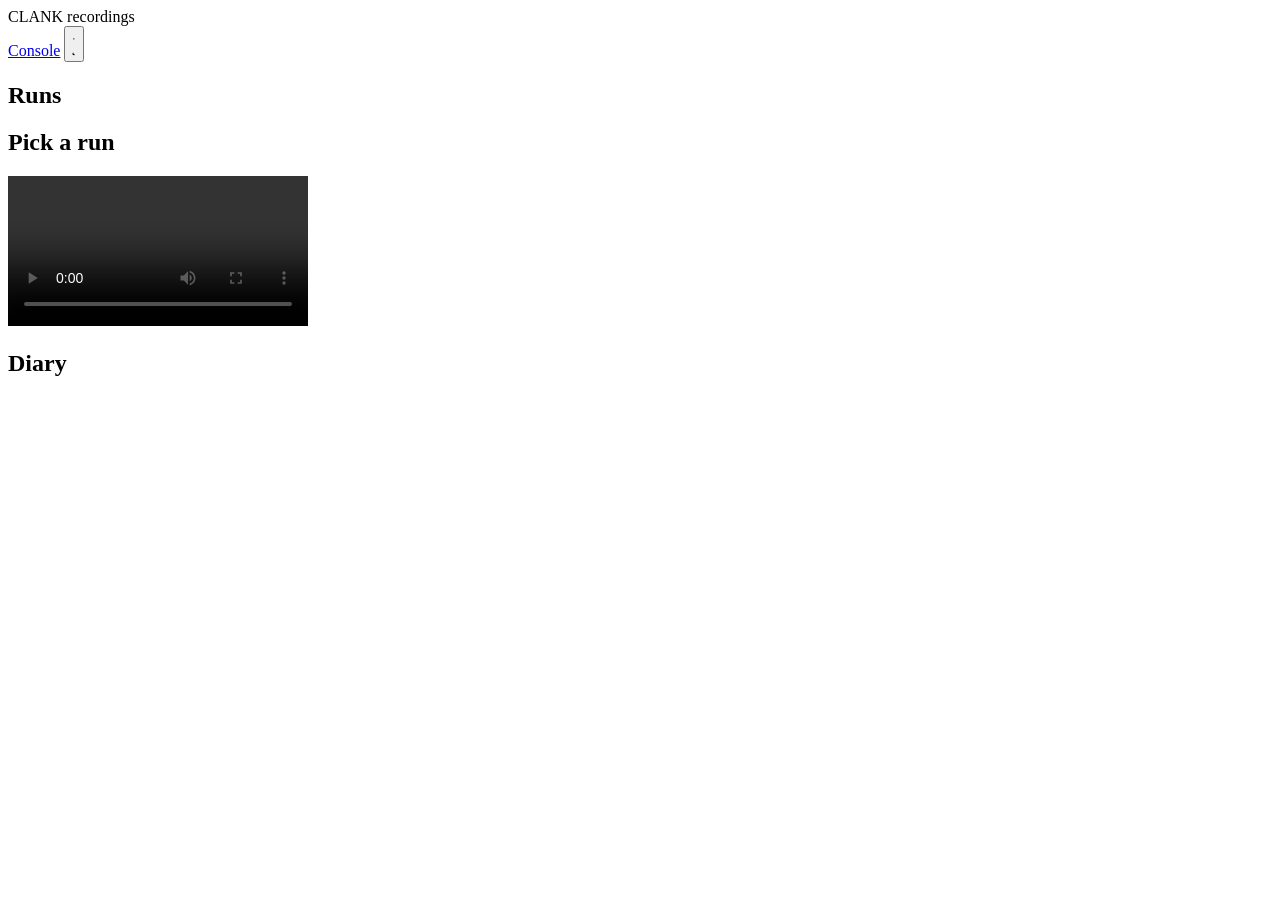
==== clank/static/recordings.html @ e28c2a84 "a page to watch what a run did" ====
<!doctype html>
<html lang="en" data-theme="dark">
<head>
  <meta charset="utf-8">
  <meta name="viewport" content="width=device-width, initial-scale=1">
  <title>Clank — recordings</title>
  <script>
    // Same early theme paint as the console, so the two pages never flash at
    // each other when the operator crosses between them.
    (function () {
      var saved = null;
      try { saved = localStorage.getItem("clank-theme"); } catch (e) { /* private mode */ }
      var theme = saved ||
        (matchMedia("(prefers-color-scheme: light)").matches ? "light" : "dark");
      document.documentElement.dataset.theme = theme;
    })();
  </script>
  <link rel="stylesheet" href="/style.css">
</head>
<body>
  <div class="frame">
    <header class="topbar">
      <div class="brand">
        <span class="brand-lockup">
          <span class="brand-mark">CLANK</span>
          <span class="brand-plate">recordings</span>
        </span>
      </div>
      <div class="status-cluster">
        <span id="recording-count"></span>
      </div>
      <div class="top-actions">
        <a class="btn" href="/">Console</a>
        <button id="theme-toggle" class="btn btn-icon" type="button" aria-label="Switch theme">
          <svg class="icon icon-sun" viewBox="0 0 24 24" aria-hidden="true">
            <circle cx="12" cy="12" r="4.4"/>
            <path class="ray" d="M12 2.6v2.4M12 19v2.4M2.6 12h2.4M19 12h2.4M5.4 5.4l1.7 1.7M16.9 16.9l1.7 1.7M18.6 5.4l-1.7 1.7M7.1 16.9l-1.7 1.7"/>
          </svg>
          <svg class="icon icon-moon" viewBox="0 0 24 24" aria-hidden="true">
            <path d="M20 14.6A8.6 8.6 0 0 1 9.4 4a8.6 8.6 0 1 0 10.6 10.6z"/>
          </svg>
        </button>
      </div>
    </header>

    <!-- Three columns, and the reason for each: the runs are how you choose,
         the video is what the run looked like, and the diary is why it did
         what it did. A run without its diary is a clip; the pair is evidence. -->
    <main class="rec-deck">
      <section class="panel rec-list-panel">
        <h2>Runs <span id="recording-hint" class="rec-hint"></span></h2>
        <div id="recording-list" class="rec-list" aria-live="polite"></div>
      </section>

      <section class="panel rec-stage">
        <h2 id="recording-title">Pick a run</h2>
        <div class="rec-player">
          <video id="recording-video" controls preload="metadata" playsinline></video>
        </div>
        <p id="recording-note" class="rec-note" role="status"></p>
        <div id="recording-meta" class="rec-meta"></div>
      </section>

      <aside class="panel rec-diary-panel">
        <h2>Diary</h2>
        <!-- A row click seeks the video to that moment; the diary is the
             timeline, so it is the obvious scrubber. -->
        <div id="run-diary" class="brain-messages"></div>
      </aside>
    </main>
  </div>
  <script src="/recordings.js"></script>
</body>
</html>
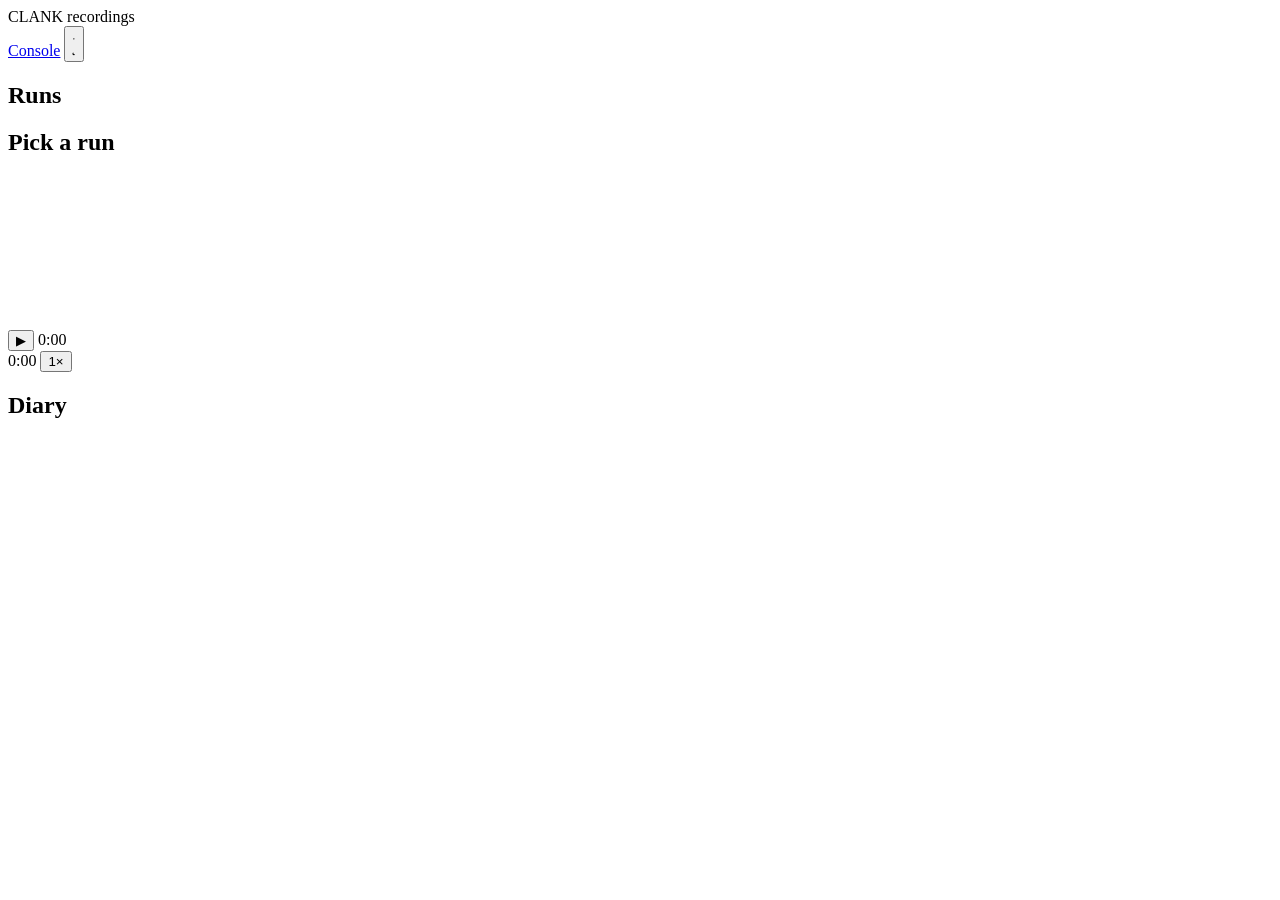
==== commit 79b97804: "let the diary arrive with the picture" ====
--- a/clank/static/recordings.html
+++ b/clank/static/recordings.html
@@ -54,17 +54,37 @@
 
       <section class="panel rec-stage">
         <h2 id="recording-title">Pick a run</h2>
+        <!-- Our own controls, not the browser's: the rail carries a tick per
+             diary event, so the two panels share one clock and the operator can
+             see an event coming before it lands. -->
         <div class="rec-player">
-          <video id="recording-video" controls preload="metadata" playsinline></video>
+          <!-- preload="auto", not "metadata": with metadata alone the browser decodes
+               no frame and a paused player is a black box until play. At this
+               encoding that costs ~2.6 MB a minute (measured), so a twenty-minute
+               run is tens of megabytes from local disk, not hundreds. -->
+          <video id="recording-video" preload="auto" playsinline></video>
+          <div class="rec-controls" id="rec-controls">
+            <button id="play-toggle" class="rec-btn rec-play" type="button" aria-label="Play">▶</button>
+            <span id="rec-time" class="rec-time">0:00</span>
+            <div id="rec-rail" class="rec-rail" role="slider" tabindex="0"
+                 aria-label="Seek" aria-valuemin="0" aria-valuemax="0" aria-valuenow="0">
+              <div id="rec-rail-fill" class="rec-rail-fill"></div>
+              <div id="rec-rail-head" class="rec-rail-head"></div>
+              <div id="rec-ticks" class="rec-ticks"></div>
+            </div>
+            <span id="rec-duration" class="rec-time">0:00</span>
+            <button id="speed" class="rec-btn rec-speed" type="button"
+                    title="Playback speed" aria-label="Playback speed">1×</button>
+          </div>
         </div>
         <p id="recording-note" class="rec-note" role="status"></p>
         <div id="recording-meta" class="rec-meta"></div>
       </section>
 
       <aside class="panel rec-diary-panel">
-        <h2>Diary</h2>
-        <!-- A row click seeks the video to that moment; the diary is the
-             timeline, so it is the obvious scrubber. -->
+        <h2>Diary <span id="diary-count" class="rec-hint"></span></h2>
+        <!-- The diary arrives with the picture: a row shows when the video
+             reaches its moment, so what you read is what you are watching. -->
         <div id="run-diary" class="brain-messages"></div>
       </aside>
     </main>
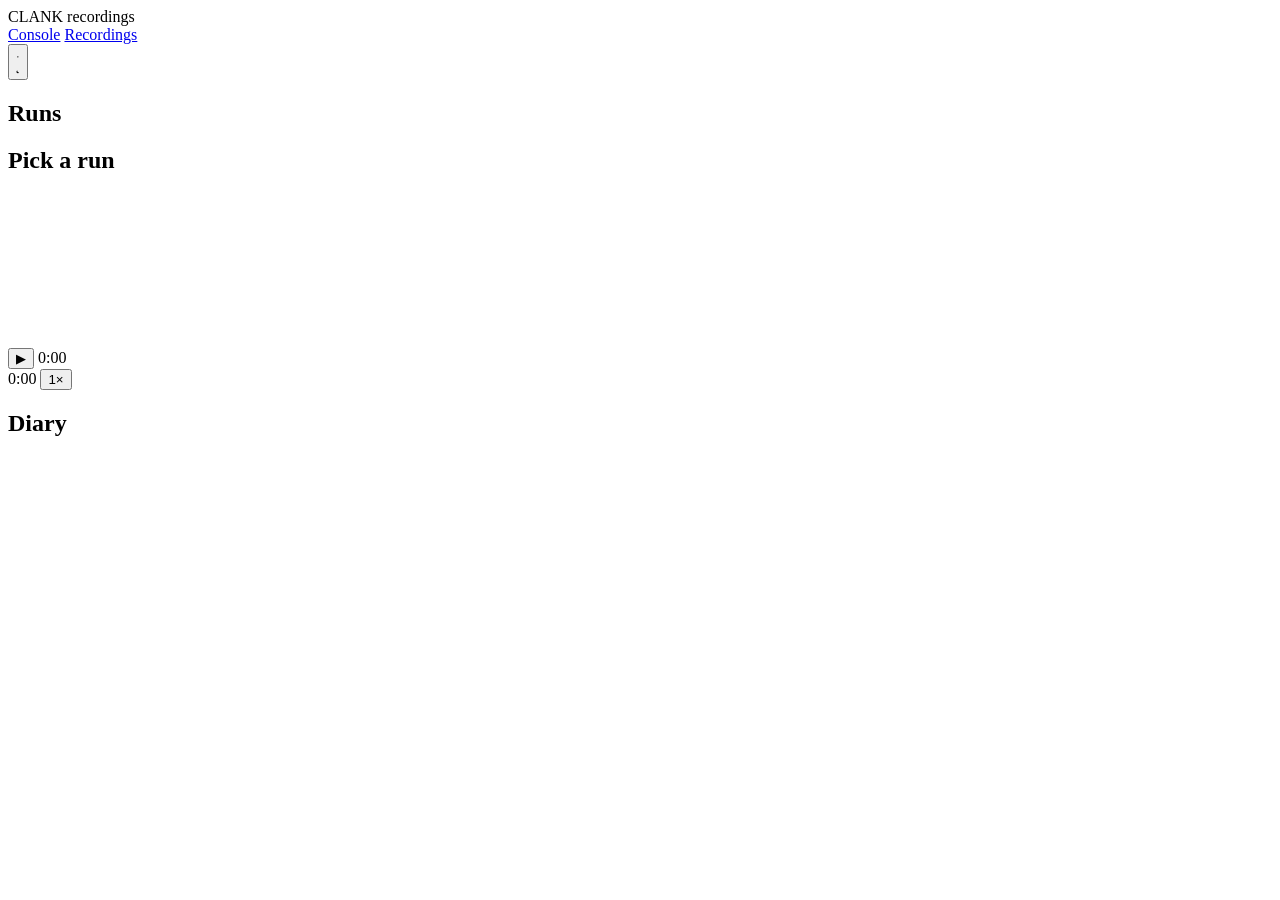
==== commit e9e47063: "give the console one start and a way to cross between pages" ====
--- a/clank/static/recordings.html
+++ b/clank/static/recordings.html
@@ -30,7 +30,10 @@
         <span id="recording-count"></span>
       </div>
       <div class="top-actions">
-        <a class="btn" href="/">Console</a>
+        <nav class="page-tabs" aria-label="Pages">
+          <a class="page-tab" data-page="console" href="/">Console</a>
+          <a class="page-tab" data-page="recordings" href="/recordings" aria-current="page">Recordings</a>
+        </nav>
         <button id="theme-toggle" class="btn btn-icon" type="button" aria-label="Switch theme">
           <svg class="icon icon-sun" viewBox="0 0 24 24" aria-hidden="true">
             <circle cx="12" cy="12" r="4.4"/>
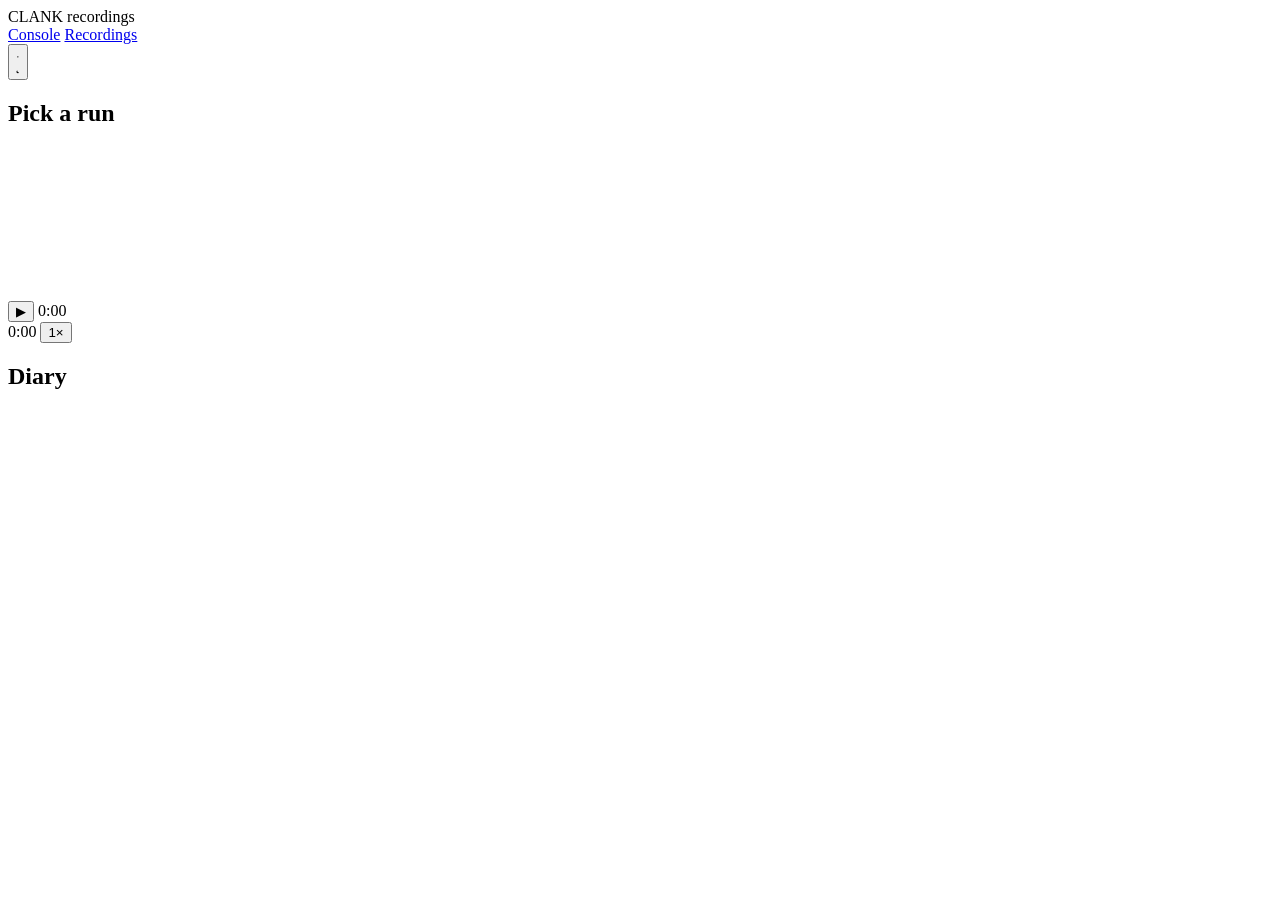
==== commit c6875586: "make the picture the page on recordings" ====
--- a/clank/static/recordings.html
+++ b/clank/static/recordings.html
@@ -46,16 +46,16 @@
       </div>
     </header>
 
-    <!-- Three columns, and the reason for each: the runs are how you choose,
-         the video is what the run looked like, and the diary is why it did
-         what it did. A run without its diary is a clip; the pair is evidence. -->
+    <!-- One column, and the order is the argument: pick a run from the strip,
+         watch it at its own size, then read why it did what it did. The picture
+         is the page; the list and the diary are the margins of it. -->
     <main class="rec-deck">
-      <section class="panel rec-list-panel">
-        <h2>Runs <span id="recording-hint" class="rec-hint"></span></h2>
+      <section class="rec-strip" id="run-strip" aria-label="Runs">
+        <span id="recording-hint" class="rec-hint"></span>
         <div id="recording-list" class="rec-list" aria-live="polite"></div>
       </section>
 
-      <section class="panel rec-stage">
+      <section class="rec-stage">
         <h2 id="recording-title">Pick a run</h2>
         <!-- Our own controls, not the browser's: the rail carries a tick per
              diary event, so the two panels share one clock and the operator can
@@ -84,12 +84,12 @@
         <div id="recording-meta" class="rec-meta"></div>
       </section>
 
-      <aside class="panel rec-diary-panel">
+      <section class="panel rec-diary-panel">
         <h2>Diary <span id="diary-count" class="rec-hint"></span></h2>
         <!-- The diary arrives with the picture: a row shows when the video
              reaches its moment, so what you read is what you are watching. -->
         <div id="run-diary" class="brain-messages"></div>
-      </aside>
+      </section>
     </main>
   </div>
   <script src="/recordings.js"></script>
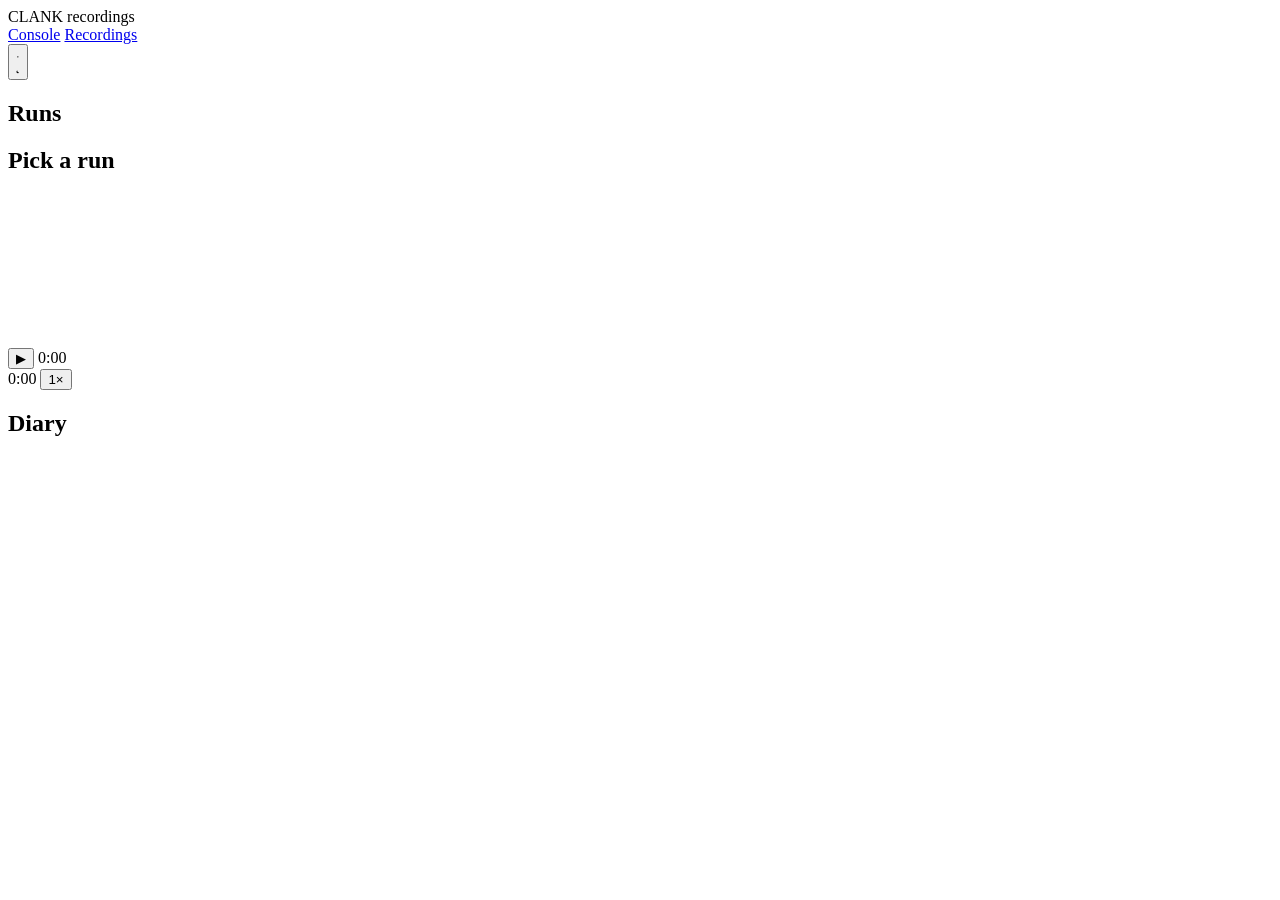
==== commit 092fc94c: "give the runs their column back and let the diary fill its own" ====
--- a/clank/static/recordings.html
+++ b/clank/static/recordings.html
@@ -50,8 +50,8 @@
          watch it at its own size, then read why it did what it did. The picture
          is the page; the list and the diary are the margins of it. -->
     <main class="rec-deck">
-      <section class="rec-strip" id="run-strip" aria-label="Runs">
-        <span id="recording-hint" class="rec-hint"></span>
+      <section class="panel rec-list-panel" id="run-strip" aria-label="Runs">
+        <h2>Runs <span id="recording-hint" class="rec-hint"></span></h2>
         <div id="recording-list" class="rec-list" aria-live="polite"></div>
       </section>
 
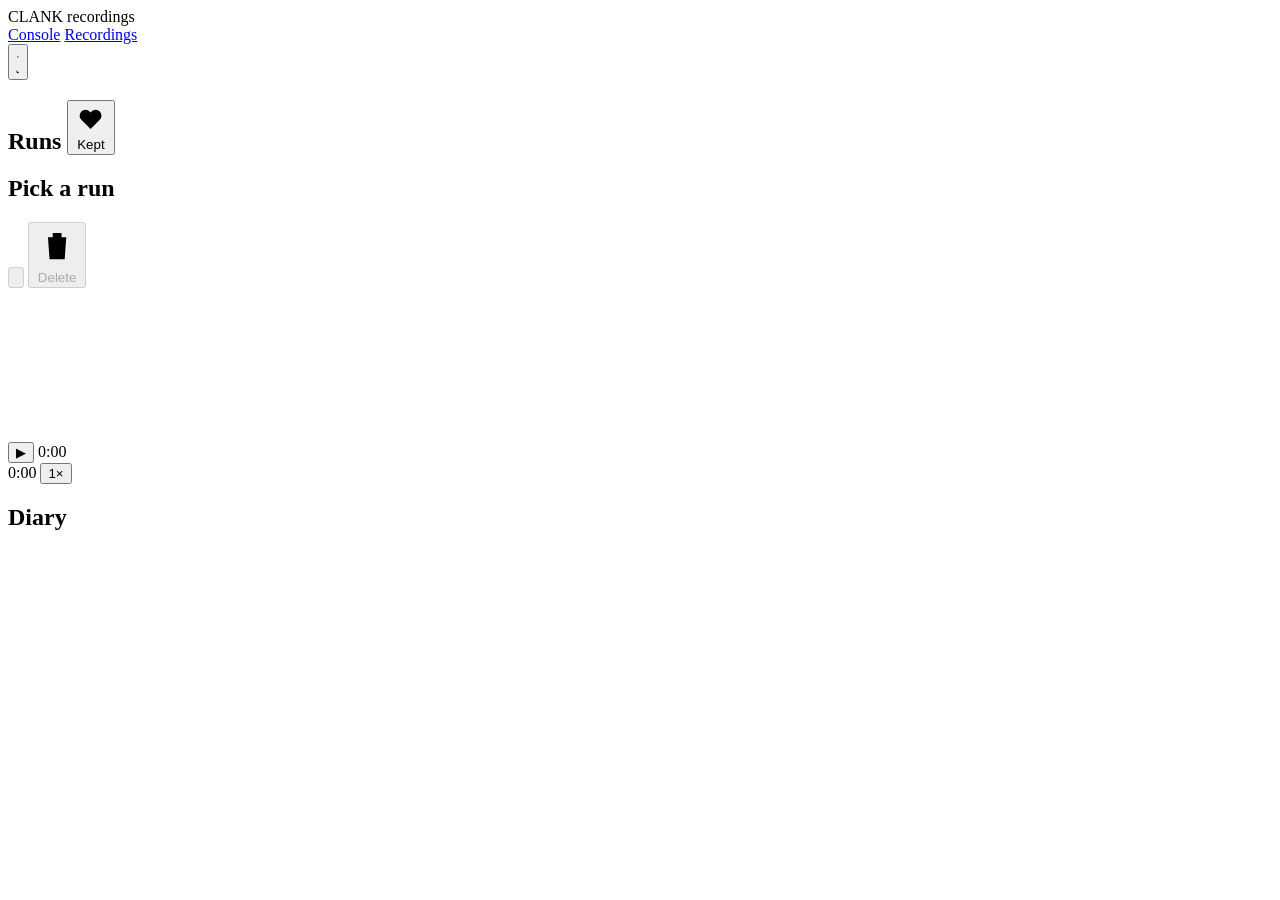
==== commit 35a52ee8: "keep a recording, and throw one away" ====
--- a/clank/static/recordings.html
+++ b/clank/static/recordings.html
@@ -51,12 +51,42 @@
          is the page; the list and the diary are the margins of it. -->
     <main class="rec-deck">
       <section class="panel rec-list-panel" id="run-strip" aria-label="Runs">
-        <h2>Runs <span id="recording-hint" class="rec-hint"></span></h2>
+        <h2>Runs <span id="recording-hint" class="rec-hint"></span>
+          <!-- A filter, not a folder: the kept runs are the same runs, and the
+               count reads "2 of 13" rather than pretending the rest are gone. -->
+          <button id="hearted-only" class="rec-filter" type="button" aria-pressed="false"
+                  title="Show only the runs you kept">
+            <svg class="rec-icon" viewBox="0 0 24 24" aria-hidden="true">
+              <path d="M12 20.1 4.9 13a4.5 4.5 0 0 1 6.4-6.4l.7.7.7-.7A4.5 4.5 0 1 1 19.1 13z"/>
+            </svg>
+            <span>Kept</span>
+          </button>
+        </h2>
         <div id="recording-list" class="rec-list" aria-live="polite"></div>
       </section>
 
       <section class="rec-stage">
-        <h2 id="recording-title">Pick a run</h2>
+        <div class="rec-stage-head">
+          <h2 id="recording-title">Pick a run</h2>
+          <!-- The same two controls the rows carry, for the run you are looking
+               at: keeping and throwing away are decisions about a run you have
+               already chosen to watch. -->
+          <div class="rec-run-actions">
+            <button id="heart-run" class="rec-icon-btn" type="button" aria-pressed="false"
+                    aria-label="Keep this run" title="Keep this run" disabled>
+              <svg class="rec-icon" viewBox="0 0 24 24" aria-hidden="true">
+                <path d="M12 20.1 4.9 13a4.5 4.5 0 0 1 6.4-6.4l.7.7.7-.7A4.5 4.5 0 1 1 19.1 13z"/>
+              </svg>
+            </button>
+            <button id="delete-run" class="rec-icon-btn rec-icon-btn-danger" type="button"
+                    aria-label="Delete this run" title="Delete this run and its diary" disabled>
+              <svg class="rec-icon" viewBox="0 0 24 24" aria-hidden="true">
+                <path d="M4.5 7h15M9.5 7V4.6h5V7M6.8 7l.9 12.4h8.6L17.2 7M10.4 10.6v5.8M13.6 10.6v5.8"/>
+              </svg>
+              <span class="rec-icon-label">Delete</span>
+            </button>
+          </div>
+        </div>
         <!-- Our own controls, not the browser's: the rail carries a tick per
              diary event, so the two panels share one clock and the operator can
              see an event coming before it lands. -->
